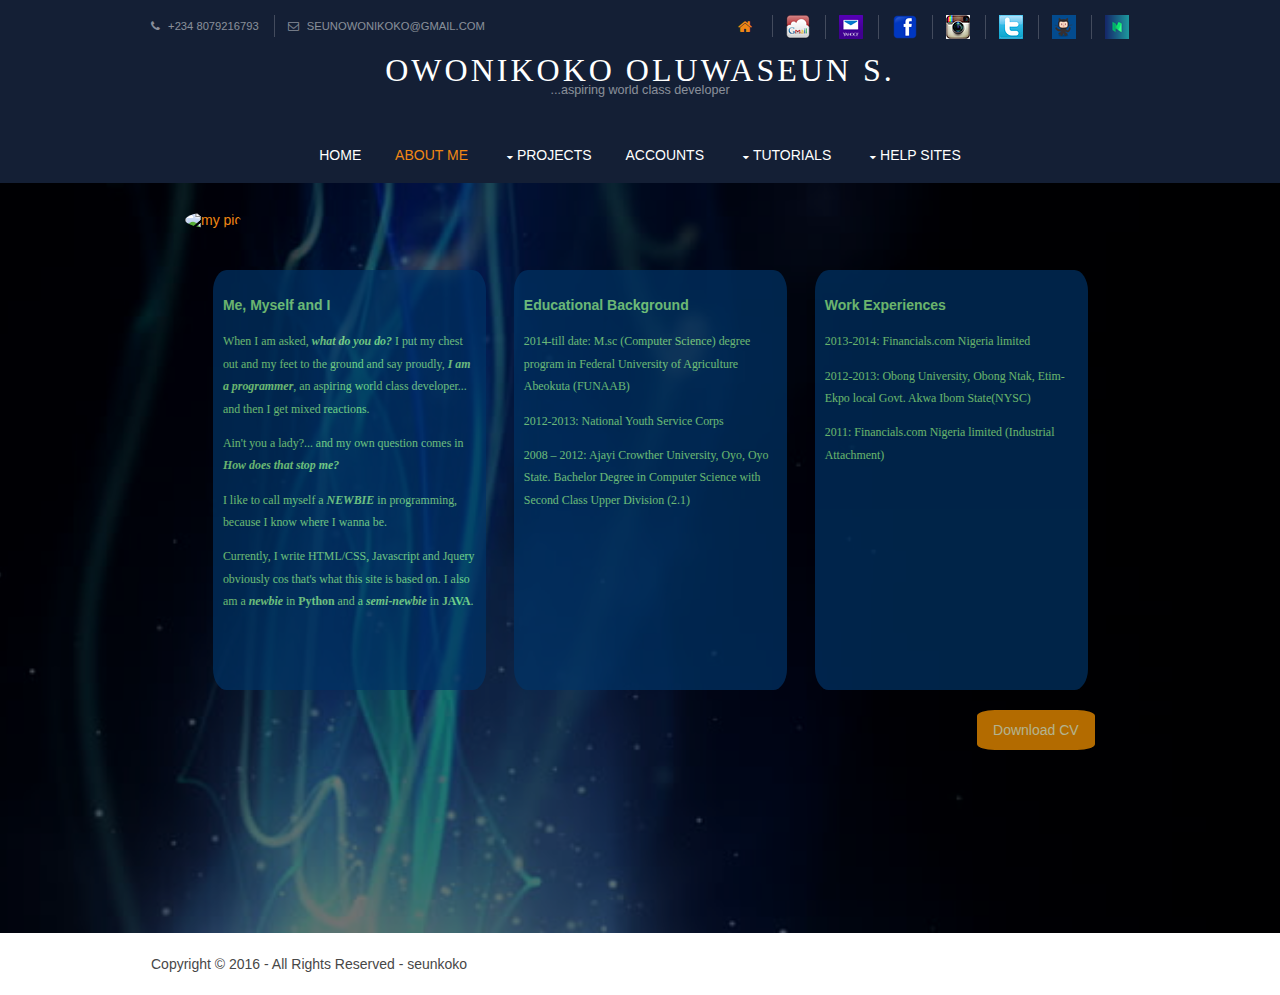
==== pages/about-me.html @ 06c5b2ee "my portfolio page" ====
<!DOCTYPE html>
<html>
<head>
<link rel="shortcut icon" href="https://goo.gl/E5jk8c"/>
<title>Owonikoko Oluwaseun</title>
<meta charset="utf-8">
<meta name="viewport" content="width=device-width, initial-scale=1.0, maximum-scale=1.0, user-scalable=no">
<link href="../layout/styles/layout.css" rel="stylesheet" type="text/css" media="all">
</head>
<body id="top">

<!-- ################################################################################################ -->
<div class="wrapper row0">
  <div id="topbar" class="hoc clear"> 
    <!-- ################################################################################################ -->
    <div class="fl_left">
      <ul>
        <li><i class="fa fa-phone"></i> +234 8079216793</li>
        <li><i class="fa fa-envelope-o"></i> seunowonikoko@gmail.com</li>
      </ul>
    </div>
    <div class="fl_right">
      <ul>
        <li><a href="../index.html"><i class="fa fa-lg fa-home"></i></a></li>
        <li><a href="https://mail.google.com"><img src="../images/logo/gmail.ico" alt="Google Mail" /></a></li>
        <li><a href="https://mg.mail.yahoo.com"><img src="../images/logo/yahoomail.ico" alt="Yahoo Mail" /></a></li>     
        <li><a href="http://www.facebook.com"><img src="../images/logo/facebook.ico" alt="Facebook" /></a></li>
        <li><a href="https://www.instagram.com"><img src="../images/logo/instagram.ico" alt="Instagram" /></a></li>
        <li><a href="https://twitter.com/"><img src="../images/logo/twitter.ico" alt="Twitter" /></a></li>
        <li><a href="https://github.com/"><img src="../images/logo/github.ico" alt="Github" /></a></li>
        <li><a href="https://medium.com"><img src="../images/logo/mediumm.ico" alt="Medium" /></a></li>
      </ul>
    </div>
    <!-- ################################################################################################ -->
  </div>
</div>

<!-- ################################################################################################ -->
<div class="wrapper row1">
  <header id="header" class="hoc clear">
    <div id="logo"> 
      <!-- ################################################################################################ -->
      <h1><a href="../index.html">OWONIKOKO Oluwaseun S.</a></h1>
      <p>...aspiring world class developer</p>
      <!-- ################################################################################################ -->
    </div>
    <nav id="mainav" class="clear"> 
      <!-- ################################################################################################ -->
      <ul class="clear">
        <li><a href="../index.html">Home</a></li>
        <li class="active"><a href="about-me.html">About Me</a></li>
        <li><a class="drop" href="github-accounts.html">Projects</a>
          <ul>
            <li><a href="github-accounts.html">Github Account</a></li>
            <li><a href="binary-search.html">Binary Search</a></li>
          </ul>
        </li>
        <li><a href="accounts.html">Accounts</a></li>
        <li><a class="drop" href="codecademy.html">Tutorials</a>
          <ul>
            <li><a href="codecademy.html">Codecademy</a></li>
            <!--<li><a href="freecodecamp.html">Free Code Camp</a></li>
            <li><a href="tutorials-point.html">Tutorials Point</a></li>-->
            <li><a href="w3-schools.html">W3 Schools</a></li>
          </ul>
        </li>
        <li><a class="drop" href="stackoverflow.html">Help Sites</a>
          <ul>
            <li><a href="stackoverflow.html">Stackoverflow</a></li>
          </ul>
        </li>
      </ul>
      <!-- ################################################################################################ -->
    </nav>
  </header>
</div>

<!-- ################################################################################################ -->
<!-- <div class="bgded overlay" style="background-image:url('images/demo/backgrounds/01.png');"> -->
<div class="bgded overlay" style="background-image:url('../images/background-img/background.jpg');">
  <div id="aboutMe" class="hoc clear"> 
    <div class="infoPic"><a href="about-me.html"><img src="../images/aboutMe/profile-pic.png" alt="my pic"></a></div> 
    <div class="colContainer">
      <div class="one_third" id="col1">
        <p class="on_top">Me, Myself and I</p>
        <p id="main_story">When I am asked, <em><b>what do you do?</b></em> I put my chest out and my feet to the ground and say proudly, <em><b>I am a programmer</b></em>, an aspiring world class developer... and then I get mixed reactions.</p>
        <p id="main_story">Ain't you a lady?... and my own question comes in <em><b>How does that stop me?</b></em></p>
        <p id="main_story">I like to call myself a <em><b>NEWBIE</b></em> in programming, because I know where I wanna be.</p>
        <p id="main_story">Currently, I write HTML/CSS, Javascript and Jquery obviously cos that's what this site is based on. I also am a <em><b>newbie</b></em> in <b>Python</b> and a <em><b>semi-newbie</b></em> in <b>JAVA</b>.</p>
      </div>
      <div class="one_third" id="col2">
        <p class="on_top">Educational Background</p>
        <p id="main_story">2014-till date: M.sc (Computer Science) degree program in Federal University of Agriculture Abeokuta (FUNAAB) </p>
        <p id="main_story">2012-2013:  National Youth Service Corps</p>
        <p id="main_story">2008 – 2012:  Ajayi Crowther University, Oyo, Oyo State. Bachelor Degree in Computer Science with Second Class Upper Division (2.1)</p>
      </div>
      <div class="one_third" id="col3">
        <p class="on_top">Work Experiences</p>
        <p id="main_story">2013-2014:  Financials.com Nigeria limited</p>
        <p id="main_story">2012-2013:  Obong University, Obong Ntak, Etim-Ekpo local Govt. Akwa Ibom State(NYSC)</p>
        <p id="main_story">2011:  Financials.com Nigeria limited (Industrial Attachment)</p>
      </div>
    </div>
    <div class="aboutMeBtn">
      <form method="get" action="../images/aboutMe/owonikoko_oluwaseun_cv.doc">
        <button class="buttonCV" type="submit">Download CV</button>
      </form>
    </div>
  </div>
</div>

<!-- ################################################################################################ -->
<div class="wrapper row5">
  <div id="copyright" class="hoc clear"> 
    <!-- ################################################################################################ -->
    <p class="fl_left">Copyright &copy; 2016 - All Rights Reserved - <a href="#">seunkoko</a></p>
    <p class="fl_right"></a></p>
    <!-- ################################################################################################ -->
  </div>
</div>

<!-- ################################################################################################ -->
<a id="backtotop" href="#top"><i class="fa fa-chevron-up"></i></a>
<!-- JAVASCRIPTS -->
<script src="../layout/scripts/jquery.min.js"></script>
<script src="../layout/scripts/jquery.backtotop.js"></script>
<script src="../layout/scripts/jquery.mobilemenu.js"></script>
<script src="../layout/scripts/jquery.flexslider-min.js"></script>
</body>
</html>
---- layout/styles/layout.css ----
@charset "utf-8";
/*
Template Name: Cytocean
Author: <a href="http://www.os-templates.com/">OS Templates</a>
Author URI: http://www.os-templates.com/
Licence: Free to use under our free template licence terms
Licence URI: http://www.os-templates.com/template-terms
File: Layout CSS
*/

@import url("fontawesome-4.6.3.min.css");
@import url("custom.flexslider.css");
@import url("framework.css");

/* Index 
--------------------------------------------------------------------------------------------------------------- */
#home_height{height:400px;}

/* About Me
--------------------------------------------------------------------------------------------------------------- */
#aboutMe{background-image:url('../images/background-img/background.jpg'); padding: 25px; height:750px; width:75%;}

div.infoPic{width:100%;}
div.infoPic img{border-radius:100%; height:150px; width:20%;}
div.infoPic a:hover img{border:1px solid;}
div.colContainer{width:100%; padding-top:40px;}

#col1, #col2, #col3{background-color:#003366; color:#99FF99; border-radius:5%; opacity:0.7; filter:alpha(opacity=70); width:30%; height:420px; padding:10px;}
.on_top{font-weight:bold; font-size:100%;}
#main_story{font-size:85%; font-family:Parkavenue, cursive;}
.aboutMeBtn{width:100%;}
.buttonCV{background-color:#FF9900; color:#FFFFCC; width:13%; height:40px; border-radius:15%; opacity:0.7; filter:alpha(opacity=70); border:none; float:right; margin-top: 20px;}
.buttonCV:hover{background-color:#FF9900; color:#FFFFCC; opacity:1; filter:alpha(opacity=100);}

/* Github Accounts
--------------------------------------------------------------------------------------------------------------- */
#gitAccount{height:800px; width:100%; padding-top:30px; text-align:center; font-size:2em; font-family:Parkavenue, cursive; color:#99FF99;}
#text_box{margin-top:5px; border-radius:10px; color:#003399; text-align:center;  margin-left:auto; margin-right:auto; width:50%; height:50px;}
#perform_submit{margin-top:20px; border:none; border-radius:10px; background-color:#FF9900; color:#FFFFCC; text-align:center;  margin-left:auto; margin-right:auto; width:15%; height:50px; opacity:1; filter:alpha(opacity=100);}
#perform_submit:hover{background-color:#FF9900; color:#FFFFCC; opacity:0.8; filter:alpha(opacity=0.8);}
#col-side-1{background-color:#FFFF66; margin-left:0px; padding-left:5px; padding-top:2px} 
#col-side-2{background-color:#669900; margin-left:20px;}
#git-footer{margin-top:10px; margin-bottom:10px; padding:10px; text-align:right; font-size:1em;}
#git-col-container{width:100%;}
.git-col{color:#990099; font-weight:bold;; font-size:0.8em; height:500px; width:45%; float:left; margin-top:40px; border-radius:5%; opacity:0.8; filter:alpha(opacity=80); padding:3px;}
.profile-div{width:auto; height:18%; text-align:left; margin-top:2px; color:#000099;}
.feedback-div{width:auto; height:18%;}

/* Binary Search
--------------------------------------------------------------------------------------------------------------- */
#binsearch{background-color:#CCFFCC; color:#1A0000; font-family:Parkavenue, cursive; font-size:1.3em; font-weight:bold; height:800px; width:100%; text-align:center; padding-top:30px; opacity:0.95; filter:alpha(opacity=95);}
#binsearch_array_div{background-color:#FFFFFF; color:#; font-family:monospace; font-size:0.7em; text-align:left; padding-left:15px; margin-top:15px; height:400px; width:80%; margin-right:auto; margin-left:auto; border-style:solid; border-width:2px; border-color:#669999; overflow:scroll;}
#code_comments{color:#999966;}
#main_code{color:#0000CC;}

/* Accounts
--------------------------------------------------------------------------------------------------------------- */
#acct{height:700px; width:100%;}
.accounts_div{height:10%; width:auto; padding:5px; color:#FFFFCC; font-size:1.3em; margin-top:5px;}
.account_logo>img{height:55px; width:10%; border-radius:10%; margin-right:10px;}
.account_logo:hover>img{border-radius:10%; margin-right:10px; border:2px; opacity:0.5; filter:alpha(opacity=50);}

/* Codecademy
--------------------------------------------------------------------------------------------------------------- */
#codeCa{background-color:#FFFFFF; color:#1A0000; font-family:Parkavenue, cursive; font-size:1.3em; font-weight:bold; height:700px; width:100%; text-align:center; padding-top:30px; opacity:0.85; filter:alpha(opacity=85);}
#codeca_head{color:#1A0000; font-family:Parkavenue, cursive; font-size:1.5em; font-weight:bold;}
#codeca_para{text-align:left; padding:5px; margin-left: 5px; margin-bottom:3px; font-size:1em;}
#btn_codeca{margin-top:100px;}
#btn_codeca_signup{height:100px; width:30%; margin-left:auto; margin-right:auto; border-radius:10%; background-color:#FF9900; color:#000099; font-size:2em; opacity:1; filter:alpha(opacity=100); border:none;}
#btn_codeca_signup:hover{color:#000099; opacity:0.7; filter:alpha(opacity=70); border:none;}

/* Rows
--------------------------------------------------------------------------------------------------------------- */
.row0, .row0 a{}
.row1, .row1 a{}
.row2, .row2 a{}
.row3, .row3 a{}
.row4, .row4 a{}
.row5, .row5 a{}


/* Top Bar
--------------------------------------------------------------------------------------------------------------- */
#topbar{padding:15px 0; font-size:.8rem; text-transform:uppercase;}

#topbar *{margin:0; padding:0; list-style:none;}
#topbar ul li{display:inline-block; margin-right:10px; padding-right:15px; border-right:1px solid;}
#topbar ul li:last-child{margin-right:0; padding-right:0; border-right:none;}
#topbar i{margin:0 5px 0 0; line-height:normal;}


/* Header
--------------------------------------------------------------------------------------------------------------- */
#header{}

#header #logo{margin-bottom:30px; text-align:center;}
#header #logo *{margin:0; padding:0; line-height:1;}
#header #logo h1{font-size:32px; letter-spacing:3px;}
#header #logo p{margin-top:-2px; font-size:.9rem; text-transform:lowercase;}


/* Page Intro
--------------------------------------------------------------------------------------------------------------- */
#pageintro{padding:200px 0;}

#pageintro li article{display:block; max-width:65%; overflow:hidden;}
#pageintro li article *{word-wrap:break-word;}
#pageintro li .heading{margin-bottom:20px; font-size:6rem;}
#pageintro li p:first-of-type{margin:0 0 20px 0; text-transform:uppercase; font-weight:700; font-size:1.2rem;}
#pageintro li footer{margin-top:80px;}


/* Content Area
--------------------------------------------------------------------------------------------------------------- */
.container{padding:100px 0;}

/* Content */
.container .content{}

.sectiontitle{display:block; margin-bottom:80px;}
.sectiontitle *{margin:0;}

.latest{}
.latest article{}
.latest article figure{display:block; position:relative;}
.latest article figure img{}
.latest article figure figcaption{position:absolute; top:0; left:10px; width:50px;}
.latest article figure figcaption *{display:block; margin:0; padding:0; text-align:center; text-transform:uppercase; font-style:normal; line-height:1;}
.latest article figure figcaption time{width:100%;}
.latest article figure figcaption time strong{padding:12px 0; font-size:18px;}
.latest article figure figcaption time em{padding:8px 0;}
.latest article .txtwrap{padding:20px;}
.latest article .txtwrap .heading{margin:0; font-size:1.2rem;}
.latest article .txtwrap .meta{}
.latest article .txtwrap .meta li{display:inline-block; font-size:.8rem;}
.latest article .txtwrap .meta li::after{margin-left:5px; content:"/";}
.latest article .txtwrap .meta li:last-child::after{margin:0; content:"";}
.latest article .txtwrap p{}
.latest article .txtwrap footer{}

/* Comments */
#comments ul{margin:0 0 40px 0; padding:0; list-style:none;}
#comments li{margin:0 0 10px 0; padding:15px;}
#comments .avatar{float:right; margin:0 0 10px 10px; padding:3px; border:1px solid;}
#comments address{font-weight:bold;}
#comments time{font-size:smaller;}
#comments .comcont{display:block; margin:0; padding:0;}
#comments .comcont p{margin:10px 5px 10px 0; padding:0;}

#comments form{display:block; width:100%;}
#comments input, #comments textarea{width:100%; padding:10px; border:1px solid;}
#comments textarea{overflow:auto;}
#comments div{margin-bottom:15px;}
#comments input[type="submit"], #comments input[type="reset"]{display:inline-block; width:auto; min-width:150px; margin:0; padding:8px 5px; cursor:pointer;}

/* Sidebar */
.container .sidebar{}

.sidebar .sdb_holder{margin-bottom:50px;}
.sidebar .sdb_holder:last-child{margin-bottom:0;}


/* Split Box
--------------------------------------------------------------------------------------------------------------- */
.split{}

.split article{display:block; position:relative; float:right; width:50%; padding:100px 0 100px 50px;}
.split article::after{display:block; position:absolute; top:0; right:-1000%; bottom:0; left:100%; content:"";}
.split article figure{text-align:center;}
.split article figure img{margin-bottom:10px;}
.split article figure figcaption{text-transform:uppercase;}
.split article footer{margin-top:50px;}


/* CTA - Click To Action
--------------------------------------------------------------------------------------------------------------- */
#cta{padding:100px 0; text-align:center;}

#cta article{max-width:75%; margin:0 auto;}
#cta article *{}
#cta article .heading{font-size:4rem; font-weight:700;}
#cta article p:first-of-type{font-size:22px; text-transform:uppercase;}
#cta article p:last-of-type{}
#cta article footer{margin-top:50px;}


/* Footer
--------------------------------------------------------------------------------------------------------------- */
#footer{padding:100px 0;}

#footer .heading{margin-bottom:50px; font-size:1.2rem;}

#footer nav{margin-bottom:30px; text-transform:uppercase;}
#footer nav ul{}
#footer nav ul li{display:inline-block; margin-right:20px;}
#footer nav ul li:last-child{margin-right:0;}

#footer .linklist li{display:block; margin-bottom:15px; padding:0 0 15px 0; border-bottom:1px solid;}
#footer .linklist li:last-child{margin:0; padding:0; border:none;}
#footer .linklist li::before, #footer .linklist li::after{display:table; content:"";}
#footer .linklist li, #footer .linklist li::after{clear:both;}

#footer .contact{}
#footer .contact.linklist li, #footer .contact.linklist li:last-child{position:relative; padding-left:40px;}
#footer .contact li *{margin:0; padding:0; line-height:1.6;}
#footer .contact li i{display:block; position:absolute; top:0; left:0; width:30px; font-size:16px; text-align:center;}

#footer input, #footer button{border:1px solid; border-radius:22px;}
#footer input{display:block; width:100%; padding:8px 15px;}
#footer button{padding:8px 18px 10px; text-transform:uppercase; font-weight:700; cursor:pointer;}


/* Copyright
--------------------------------------------------------------------------------------------------------------- */
#copyright{padding:20px 0;}
#copyright *{margin:0; padding:0;}


/* Transition Fade
--------------------------------------------------------------------------------------------------------------- */
*, *::before, *::after{transition:all .3s ease-in-out;}
#mainav form *{transition:none !important;}


/* ------------------------------------------------------------------------------------------------------------ */
/* ------------------------------------------------------------------------------------------------------------ */
/* ------------------------------------------------------------------------------------------------------------ */
/* ------------------------------------------------------------------------------------------------------------ */
/* ------------------------------------------------------------------------------------------------------------ */


/* Navigation
--------------------------------------------------------------------------------------------------------------- */
nav ul, nav ol{margin:0; padding:0; list-style:none;}

#mainav, #breadcrumb, .sidebar nav{line-height:normal;}
#mainav .drop::after, #mainav li li .drop::after, #breadcrumb li a::after, .sidebar nav a::after{position:absolute; font-family:"FontAwesome"; font-size:10px; line-height:10px;}

/* Top Navigation */
#mainav{}
#mainav ul{text-transform:uppercase; text-align:center;}
#mainav ul ul{z-index:9999; position:absolute; width:160px; text-transform:none; text-align:left;}
#mainav ul ul ul{left:160px; top:0;}
#mainav li{display:inline-block; position:relative; margin:0 30px 0 0; padding:0;}
#mainav li:last-child{margin-right:0;}
#mainav li li{width:100%; margin:0;}
#mainav li a{display:block; padding:20px 0;}
#mainav li li a{border:solid; border-width:0 0 1px 0;}
#mainav .drop{padding-left:15px;}
#mainav li li a, #mainav li li .drop{display:block; margin:0; padding:10px 15px;}
#mainav .drop::after, #mainav li li .drop::after{content:"\f0d7";}
#mainav .drop::after{top:25px; left:5px;}
#mainav li li .drop::after{top:15px; left:5px;}
#mainav ul ul{visibility:hidden; opacity:0;}
#mainav ul li:hover > ul{visibility:visible; opacity:1;}

#mainav form{display:none; margin:0; padding:20px 0;}
#mainav form select, #mainav form select option{display:block; cursor:pointer; outline:none;}
#mainav form select{width:100%; padding:5px; border:1px solid;}
#mainav form select option{margin:5px; padding:0; border:none;}

/* Breadcrumb */
#breadcrumb{padding:15px 0;}
#breadcrumb ul{margin:0; padding:0; list-style:none; text-transform:uppercase;}
#breadcrumb li{display:inline-block; margin:0 6px 0 0; padding:0;}
#breadcrumb li a{display:block; position:relative; margin:0; padding:0 12px 0 0; font-size:12px;}
#breadcrumb li a::after{top:3px; right:0; content:"\f101";}
#breadcrumb li:last-child a{margin:0; padding:0;}
#breadcrumb li:last-child a::after{display:none;}

/* Sidebar Navigation */
.sidebar nav{display:block; width:100%;}
.sidebar nav li{margin:0 0 3px 0; padding:0;}
.sidebar nav a{display:block; position:relative; margin:0; padding:5px 10px 5px 15px; text-decoration:none; border:solid; border-width:0 0 1px 0;}
.sidebar nav a::after{top:9px; left:5px; content:"\f101";}
.sidebar nav ul ul a{padding-left:35px;}
.sidebar nav ul ul a::after{left:25px;}
.sidebar nav ul ul ul a{padding-left:55px;}
.sidebar nav ul ul ul a::after{left:45px;}

/* Pagination */
.pagination{display:block; width:100%; text-align:center; clear:both;}
.pagination li{display:inline-block; margin:0 2px 0 0;}
.pagination li:last-child{margin-right:0;}
.pagination a, .pagination strong{display:block; padding:8px 11px; border:1px solid; background-clip:padding-box; font-weight:normal;}

/* Back to Top */
#backtotop{z-index:999; display:inline-block; position:fixed; visibility:hidden; bottom:20px; right:20px; width:36px; height:36px; line-height:36px; font-size:16px; text-align:center; opacity:.2;}
#backtotop i{display:block; width:100%; height:100%; line-height:inherit;}
#backtotop.visible{visibility:visible; opacity:.5;}
#backtotop:hover{opacity:1;}


/* Tables
--------------------------------------------------------------------------------------------------------------- */
table, th, td{border:1px solid; border-collapse:collapse; vertical-align:top;}
table, th{table-layout:auto;}
table{width:100%; margin-bottom:15px;}
th, td{padding:5px 8px;}
td{border-width:0 1px;}


/* Gallery
--------------------------------------------------------------------------------------------------------------- */
#gallery{display:block; width:100%; margin-bottom:50px;}
#gallery figure figcaption{display:block; width:100%; clear:both;}
#gallery li{margin-bottom:30px;}


/* Font Awesome Social Icons
--------------------------------------------------------------------------------------------------------------- */
.faico{margin:0; padding:0; list-style:none;}
.faico li{display:inline-block; margin:8px 5px 0 0; padding:0; line-height:normal;}
.faico li:last-child{margin-right:0;}
.faico a{display:inline-block; width:36px; height:36px; line-height:36px; font-size:18px; text-align:center; border-radius:50%; background-clip:padding-box;}

.faico a{color:inherit; background-color:#283F6C;}
.faico a:hover{color:#FFFFFF;}

.faicon-dribble:hover{background-color:#EA4C89;}
.faicon-facebook:hover{background-color:#3B5998;}
.faicon-google-plus:hover{background-color:#DB4A39;}
.faicon-linkedin:hover{background-color:#0E76A8;}
.faicon-twitter:hover{background-color:#00ACEE;}
.faicon-vk:hover{background-color:#4E658E;}


/* ------------------------------------------------------------------------------------------------------------ */
/* ------------------------------------------------------------------------------------------------------------ */
/* ------------------------------------------------------------------------------------------------------------ */
/* ------------------------------------------------------------------------------------------------------------ */
/* ------------------------------------------------------------------------------------------------------------ */


/* Colours
--------------------------------------------------------------------------------------------------------------- */
body{color:#474747; background-color:#FFFFFF;}
a{color:#F08714;}
a:active, a:focus{background:transparent;}/* IE10 + 11 Bugfix - prevents grey background */
hr, .borderedbox{border-color:#D7D7D7;}
label span{color:#FF0000; background-color:inherit;}
input:focus, textarea:focus, *:required:focus{border-color:#F08714;}
.overlay{color:#FFFFFF; background-color:inherit;}
.overlay::after{color:inherit; background-color:rgba(0,0,0,.55);}

.btn, .btn.inverse:hover{color:#FFFFFF; background-color:#F08714; border-color:#F08714;}
.btn:hover, .btn.inverse{color:inherit; background-color:transparent; border-color:inherit;}


/* Flexslider */
.flex-direction-nav a, .flex-direction-nav .flex-disabled:hover{color:#FFFFFF;}
.flex-direction-nav a:hover{color:#F08714;}


/* Rows */
.row0, .row0 a{color:rgba(255,255,255,.5); background-color:#141F35;}
.row1{color:#FFFFFF; background-color:#141F35;}
.row2{color:#474747; background-color:#F7F7F7;}
.row3{color:#474747; background-color:#FFFFFF;}
.row4{color:#CBCBCB; background-color:#141F35;}
.row5, .row5 a{color:#474747; background-color:#FFFFFF;}


/* Top Bar */
#topbar, #topbar ul li{border-color:rgba(255,255,255,.2);}
#topbar > div:last-of-type li:first-child a{color:#F08714;}


/* Header */
#header #logo a{color:inherit;}
#header #logo p{color:rgba(255,255,255,.5);}


/* Page Intro */
#pageintro li p:first-of-type{color:rgba(255,255,255,.5);}


/* Split Box */
.split article, .split article::after{color:#474747; background-color:#FFFFFF;}
.split article .fa-ul .fa-li{color:#F08714;}


/* Content Area */
.latest article figure figcaption{color:#FFFFFF;}
.latest article figure figcaption time strong{background-color:#F08714;}
.latest article figure figcaption time em{background-color:#141F35;}
.latest article .txtwrap{color:#474747; background-color:#FFFFFF;}


/* Footer */
#footer .heading{color:#FFFFFF;}

#footer nav a{color:inherit;}
#footer nav li:first-child a, #footer nav a:hover{color:#F08714;}

#footer .linklist li{border-color:rgba(255,255,255,.2);}

#footer input, #footer button{border-color:transparent;}
#footer input{color:#FFFFFF; background-color:#283F6C;}
#footer input:focus{border-color:#F08714;}
#footer button{color:#FFFFFF; background-color:#F08714;}


/* Navigation */
#mainav li a{color:inherit;}
#mainav .active a, #mainav a:hover, #mainav li:hover > a{color:#F08714; background-color:inherit;}
#mainav li li a, #mainav .active li a{color:#FFFFFF; background-color:rgba(0,0,0,.6); border-color:rgba(0,0,0,.6);}
#mainav li li:hover > a, #mainav .active .active > a{color:#FFFFFF; background-color:#F08714;}
#mainav form select{color:#FFFFFF; background-color:#141F35; border-color:rgba(255,255,255,.2);}

#breadcrumb a{color:inherit; background-color:inherit;}
#breadcrumb li:last-child a{color:#F08714;}

.container .sidebar nav a{color:inherit; border-color:#D7D7D7;}
.container .sidebar nav a:hover{color:#F08714;}

.pagination a, .pagination strong{border-color:#D7D7D7;}
.pagination .current *{color:#FFFFFF; background-color:#F08714;}

#backtotop{color:#FFFFFF; background-color:#F08714;}


/* Tables + Comments */
table, th, td, #comments .avatar, #comments input, #comments textarea{border-color:#D7D7D7;}
#comments input:focus, #comments textarea:focus, #comments *:required:focus{border-color:#F08714;}
th{color:#FFFFFF; background-color:#373737;}
tr, #comments li, #comments input[type="submit"], #comments input[type="reset"]{color:inherit; background-color:#FBFBFB;}
tr:nth-child(even), #comments li:nth-child(even){color:inherit; background-color:#F7F7F7;}
table a, #comments a{background-color:inherit;}


/* ------------------------------------------------------------------------------------------------------------ */
/* ------------------------------------------------------------------------------------------------------------ */
/* ------------------------------------------------------------------------------------------------------------ */
/* ------------------------------------------------------------------------------------------------------------ */
/* ------------------------------------------------------------------------------------------------------------ */


/* Media Queries
--------------------------------------------------------------------------------------------------------------- */
@-ms-viewport{width:device-width;}


/* Max Wrapper Width - Laptop, Desktop etc.
--------------------------------------------------------------------------------------------------------------- */
@media screen and (min-width:978px){
	.hoc{max-width:978px;}
}


/* Mobile Devices
--------------------------------------------------------------------------------------------------------------- */
@media screen and (max-width:900px){
	.hoc{max-width:90%;}

	#topbar{}

	#header{}

	#mainav{}
	#mainav ul{display:none;}
	#mainav form{display:block;}

	#breadcrumb{}

	.container{}
	#comments input[type="reset"]{margin-top:10px;}
	.pagination li{display:inline-block; margin:0 5px 5px 0;}

	#footer{}

	#copyright{}
	#copyright p:first-of-type{margin-bottom:10px;}
}


@media screen and (max-width:750px){
	.imgl, .imgr{display:inline-block; float:none; margin:0 0 10px 0;}
	.fl_left, .fl_right{display:block; float:none;}
	.one_half, .one_third, .two_third, .one_quarter, .two_quarter, .three_quarter{display:block; float:none; width:auto; margin:0 0 30px 0; padding:0;}

	#topbar{text-align:center;}
	#topbar ul{margin:0 0 15px 0;}

	#pageintro li article{max-width:none; width:100%; overflow:visible;}
	#pageintro li .heading{font-size:3rem;}

	#cta article .heading{font-size:3rem; font-weight:400;}

	.latest article{max-width:320px;}

	.container, #footer{padding-bottom:70px;}/* Not neccessary - just looks better */
}


@media screen and (max-width:450px){
	#topbar ul li{margin-bottom:2px; padding-right:0; border-right:none;}
}


/* Other
--------------------------------------------------------------------------------------------------------------- */
@media screen and (max-width:650px){
	.scrollable{display:block; width:100%; margin:0 0 30px 0; padding:0 0 15px 0; overflow:auto; overflow-x:scroll;}
	.scrollable table{margin:0; padding:0; white-space:nowrap;}

	.inline li{display:block; margin-bottom:10px;}
	.pushright li{margin-right:0;}

	.font-x2{font-size:1.4rem;}
	.font-x3{font-size:1.6rem;}

	#cta article{max-width:none; width:100%;}

	.hoc.split{max-width:none; width:100%;}
	.split article{float:none; width:100%; padding:10% 5%;}
}
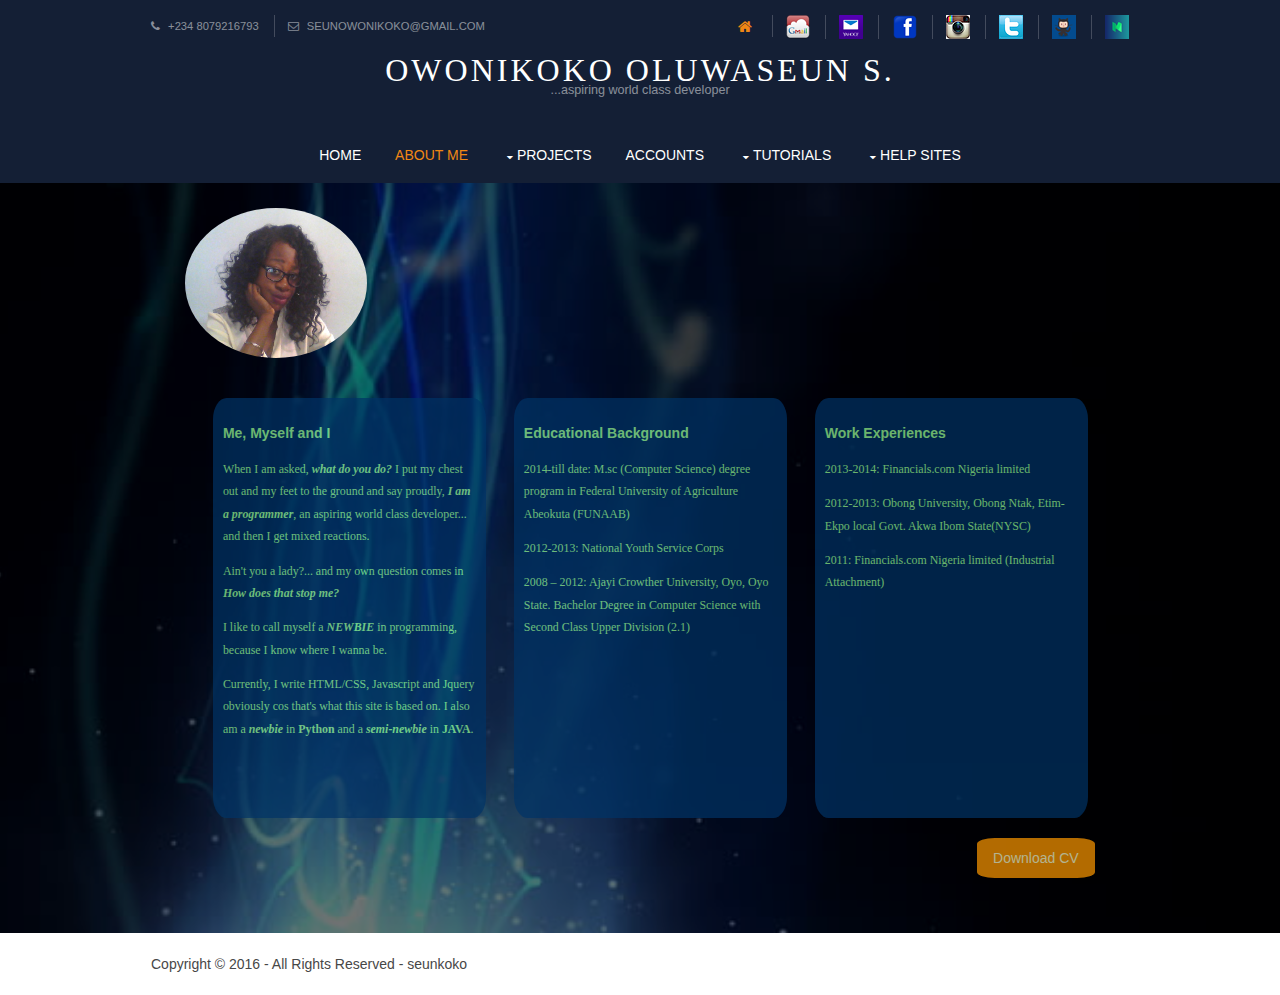
==== commit b2f5da55: "Profile picture updated" ====
--- a/pages/about-me.html
+++ b/pages/about-me.html
@@ -79,7 +79,7 @@
 <!-- <div class="bgded overlay" style="background-image:url('images/demo/backgrounds/01.png');"> -->
 <div class="bgded overlay" style="background-image:url('../images/background-img/background.jpg');">
   <div id="aboutMe" class="hoc clear"> 
-    <div class="infoPic"><a href="about-me.html"><img src="../images/aboutMe/profile-pic.png" alt="my pic"></a></div> 
+    <div class="infoPic"><a href="about-me.html"><img src="../images/aboutMe/profile-pic2.JPG" alt="my pic"></a></div> 
     <div class="colContainer">
       <div class="one_third" id="col1">
         <p class="on_top">Me, Myself and I</p>
